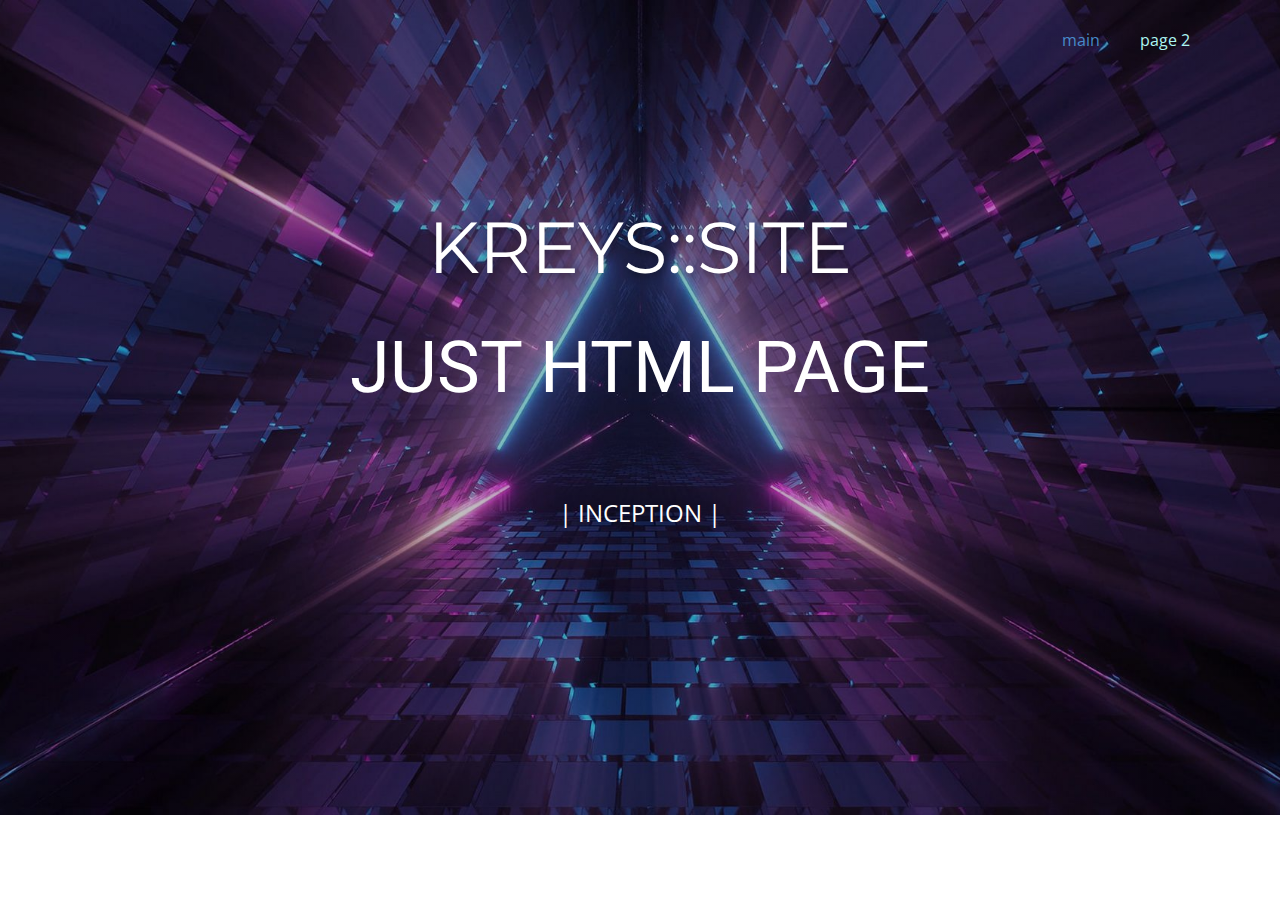
==== index.html @ 76911000 "w" ====
<!DOCTYPE html>
<html style="font-size: 16px;" lang="ru"><head>
    <meta name="viewport" content="width=device-width, initial-scale=1.0">
    <meta charset="utf-8">
    <meta name="keywords" content="KREYS::SITE">
    <meta name="description" content="">
    <title>main</title>
    <link rel="stylesheet" href="nicepage.css" media="screen">
<link rel="stylesheet" href="main.css" media="screen">
    <script class="u-script" type="text/javascript" src="jquery.js" defer=""></script>
    <script class="u-script" type="text/javascript" src="nicepage.js" defer=""></script>
    <meta name="generator" content="Nicepage 6.6.3, nicepage.com">
    <link id="u-theme-google-font" rel="stylesheet" href="https://fonts.googleapis.com/css?family=Roboto:100,100i,300,300i,400,400i,500,500i,700,700i,900,900i|Open+Sans:300,300i,400,400i,500,500i,600,600i,700,700i,800,800i">
    <link id="u-page-google-font" rel="stylesheet" href="https://fonts.googleapis.com/css?family=Montserrat:100,100i,200,200i,300,300i,400,400i,500,500i,600,600i,700,700i,800,800i,900,900i">
    
    
    
    <script type="application/ld+json">{
		"@context": "http://schema.org",
		"@type": "Organization",
		"name": ""
}</script>
    <meta name="theme-color" content="#478ac9">
    <meta property="og:title" content="main">
    <meta property="og:type" content="website">
  <meta data-intl-tel-input-cdn-path="intlTelInput/"></head>
  <body data-home-page="main.html" data-home-page-title="main" data-path-to-root="./" data-include-products="true" class="u-body u-overlap u-xl-mode" data-lang="ru"><header class="u-clearfix u-header u-header" id="sec-7135"><div class="u-clearfix u-sheet u-sheet-1">
        <nav class="u-menu u-menu-one-level u-offcanvas u-menu-1">
          <div class="menu-collapse" style="font-size: 1rem; letter-spacing: 0px;">
            <a class="u-button-style u-custom-left-right-menu-spacing u-custom-padding-bottom u-custom-text-color u-custom-top-bottom-menu-spacing u-nav-link u-text-active-palette-1-base u-text-hover-palette-2-base" href="#">
              <svg class="u-svg-link" viewBox="0 0 24 24"><use xmlns:xlink="http://www.w3.org/1999/xlink" xlink:href="#menu-hamburger"></use></svg>
              <svg class="u-svg-content" version="1.1" id="menu-hamburger" viewBox="0 0 16 16" x="0px" y="0px" xmlns:xlink="http://www.w3.org/1999/xlink" xmlns="http://www.w3.org/2000/svg"><g><rect y="1" width="16" height="2"></rect><rect y="7" width="16" height="2"></rect><rect y="13" width="16" height="2"></rect>
</g></svg>
            </a>
          </div>
          <div class="u-custom-menu u-nav-container">
            <ul class="u-nav u-unstyled u-nav-1"><li class="u-nav-item"><a class="u-button-style u-nav-link u-text-active-palette-1-base u-text-hover-palette-2-base u-text-palette-4-light-2" href="main.html" style="padding: 10px 20px;">main</a>
</li><li class="u-nav-item"><a class="u-button-style u-nav-link u-text-active-palette-1-base u-text-hover-palette-2-base u-text-palette-4-light-2" href="page-2.html" style="padding: 10px 20px;">page 2</a>
</li></ul>
          </div>
          <div class="u-custom-menu u-nav-container-collapse">
            <div class="u-black u-container-style u-inner-container-layout u-opacity u-opacity-95 u-sidenav">
              <div class="u-inner-container-layout u-sidenav-overflow">
                <div class="u-menu-close"></div>
                <ul class="u-align-center u-nav u-popupmenu-items u-unstyled u-nav-2"><li class="u-nav-item"><a class="u-button-style u-nav-link" href="main.html">main</a>
</li><li class="u-nav-item"><a class="u-button-style u-nav-link" href="page-2.html">page 2</a>
</li></ul>
              </div>
            </div>
            <div class="u-black u-menu-overlay u-opacity u-opacity-70"></div>
          </div>
        </nav>
      </div></header>
    <section class="u-align-center u-clearfix u-image u-shading u-section-1" id="carousel_a466" src="" data-image-width="1980" data-image-height="1114">
      <div class="u-clearfix u-sheet u-valign-middle-sm u-valign-middle-xs u-sheet-1">
        <h1 class="u-custom-font u-font-montserrat u-text u-text-body-alt-color u-title u-text-1">KREYS::SITE</h1>
        <h1 class="u-text u-text-body-alt-color u-text-default u-text-2">JUST HTML PAGE</h1>
        <p class="u-large-text u-text u-text-body-alt-color u-text-font u-text-variant u-text-3"> | INCEPTION | </p>
      </div>
    </section>
    
    
    

  
</body></html>
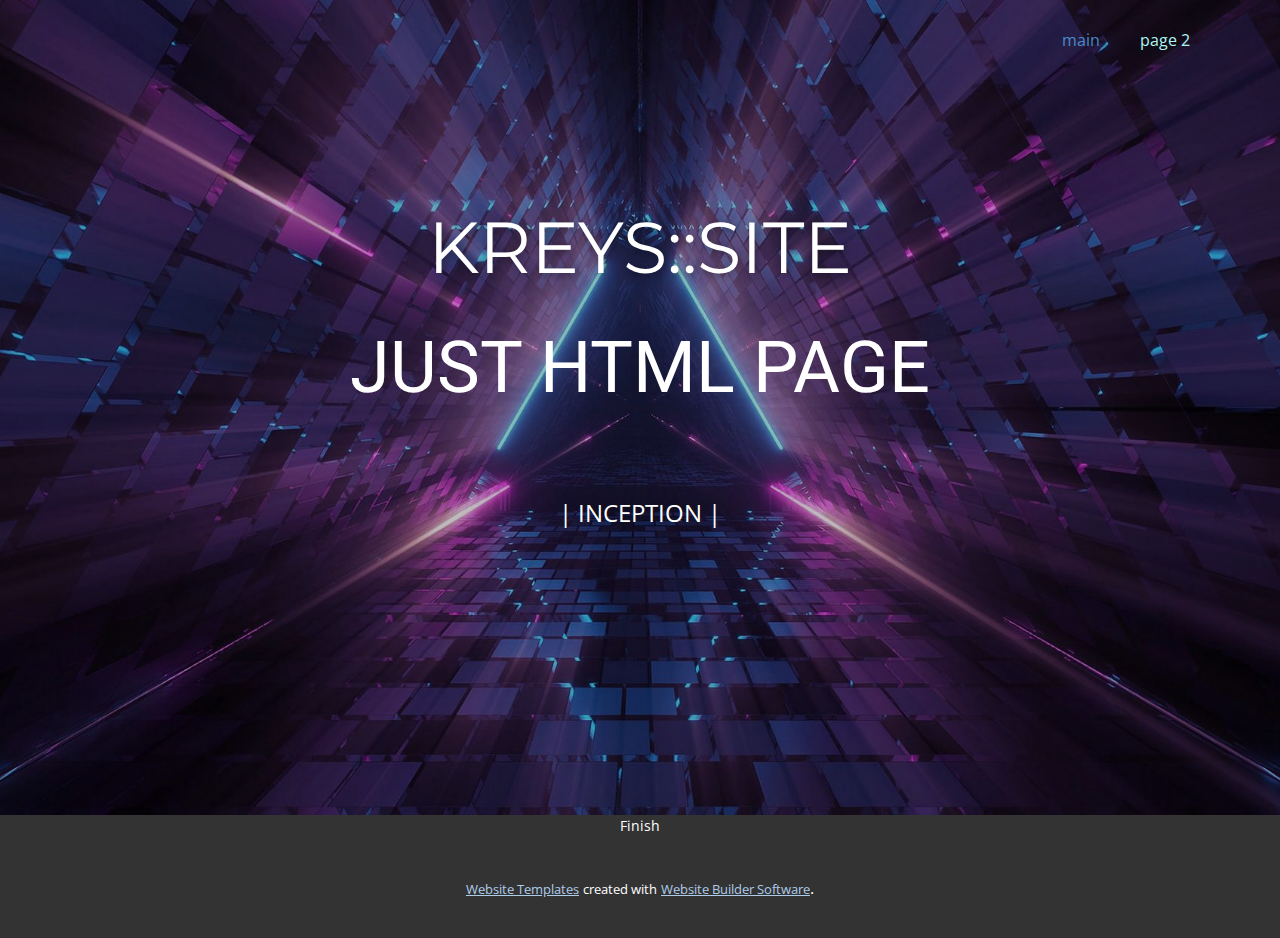
==== commit 86179528: "s" ====
--- a/index.html
+++ b/index.html
@@ -24,7 +24,7 @@
     <meta property="og:title" content="main">
     <meta property="og:type" content="website">
   <meta data-intl-tel-input-cdn-path="intlTelInput/"></head>
-  <body data-home-page="main.html" data-home-page-title="main" data-path-to-root="./" data-include-products="true" class="u-body u-overlap u-xl-mode" data-lang="ru"><header class="u-clearfix u-header u-header" id="sec-7135"><div class="u-clearfix u-sheet u-sheet-1">
+  <body data-home-page="main.html" data-home-page-title="main" data-path-to-root="./" data-include-products="false" class="u-body u-overlap u-xl-mode" data-lang="ru"><header class="u-clearfix u-header u-header" id="sec-7135"><div class="u-clearfix u-sheet u-sheet-1">
         <nav class="u-menu u-menu-one-level u-offcanvas u-menu-1">
           <div class="menu-collapse" style="font-size: 1rem; letter-spacing: 0px;">
             <a class="u-button-style u-custom-left-right-menu-spacing u-custom-padding-bottom u-custom-text-color u-custom-top-bottom-menu-spacing u-nav-link u-text-active-palette-1-base u-text-hover-palette-2-base" href="#">
@@ -61,6 +61,19 @@
     
     
     
-
+    <footer class="u-align-center u-clearfix u-footer u-grey-80 u-footer" id="sec-1ed1"><div class="u-clearfix u-sheet u-sheet-1">
+        <p class="u-small-text u-text u-text-variant u-text-1">Finish</p>
+      </div></footer>
+    <section class="u-backlink u-clearfix u-grey-80">
+      <a class="u-link" href="https://nicepage.com/website-templates" target="_blank">
+        <span>Website Templates</span>
+      </a>
+      <p class="u-text">
+        <span>created with</span>
+      </p>
+      <a class="u-link" href="" target="_blank">
+        <span>Website Builder Software</span>
+      </a>. 
+    </section>
   
 </body></html>